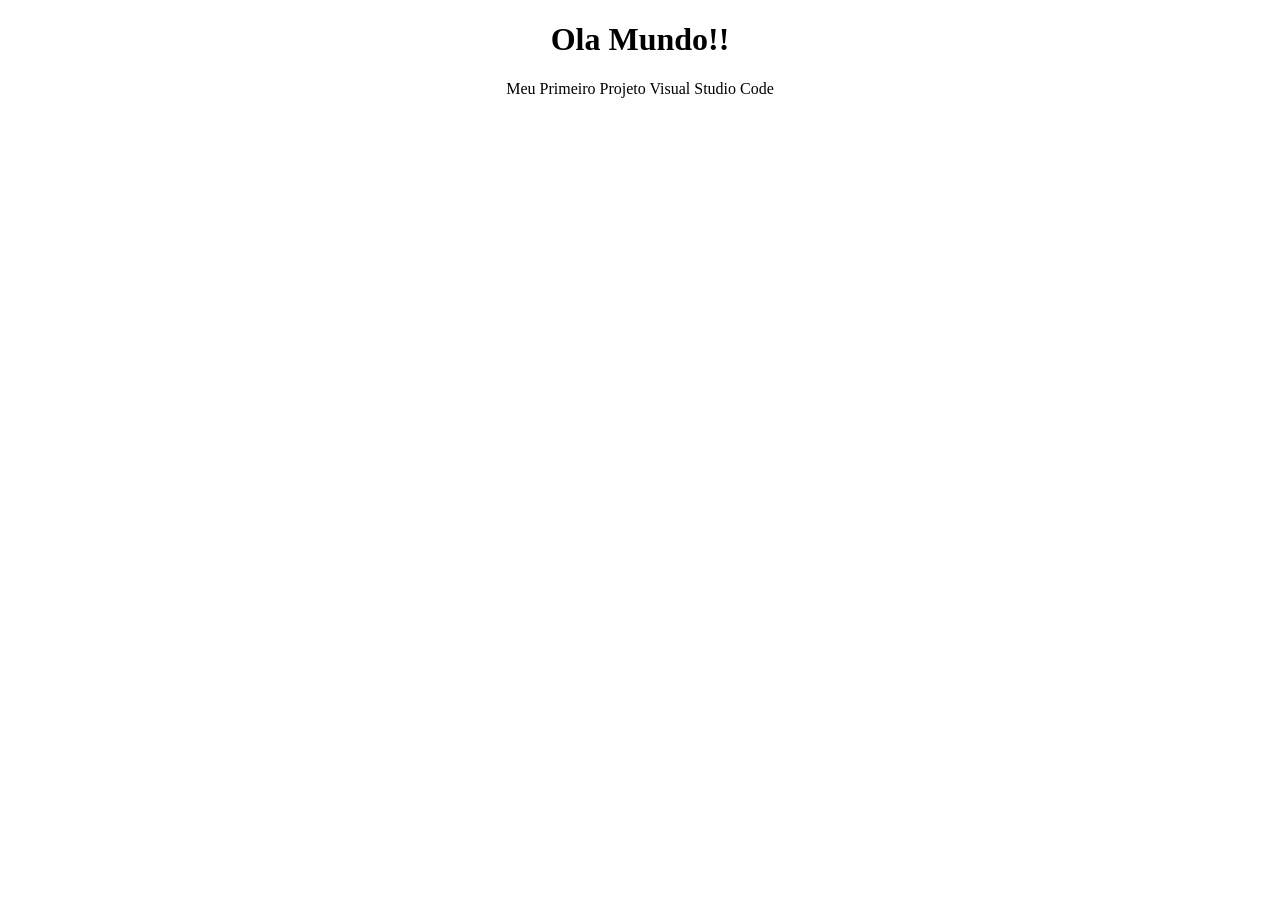
==== index.html @ d94b220b "Index Criado" ====
<!DOCTYPE html>
<html>

<head>
    <meta charset="utf-8" />
    <meta http-equiv="X-UA-Compatible" content="IE=edge">
    <title>Porra</title>
    <meta name="viewport" content="width=device-width, initial-scale=1">
    <link rel="stylesheet" type="text/css" media="screen" href="main.css" />
    <script src="main.js"></script>
</head>

<body>
    <h1>
        <center>Ola Mundo!!</center>
    </h1>
    <p>
        <center>Meu Primeiro Projeto Visual Studio Code</center>
    </p>
</body>

</html>
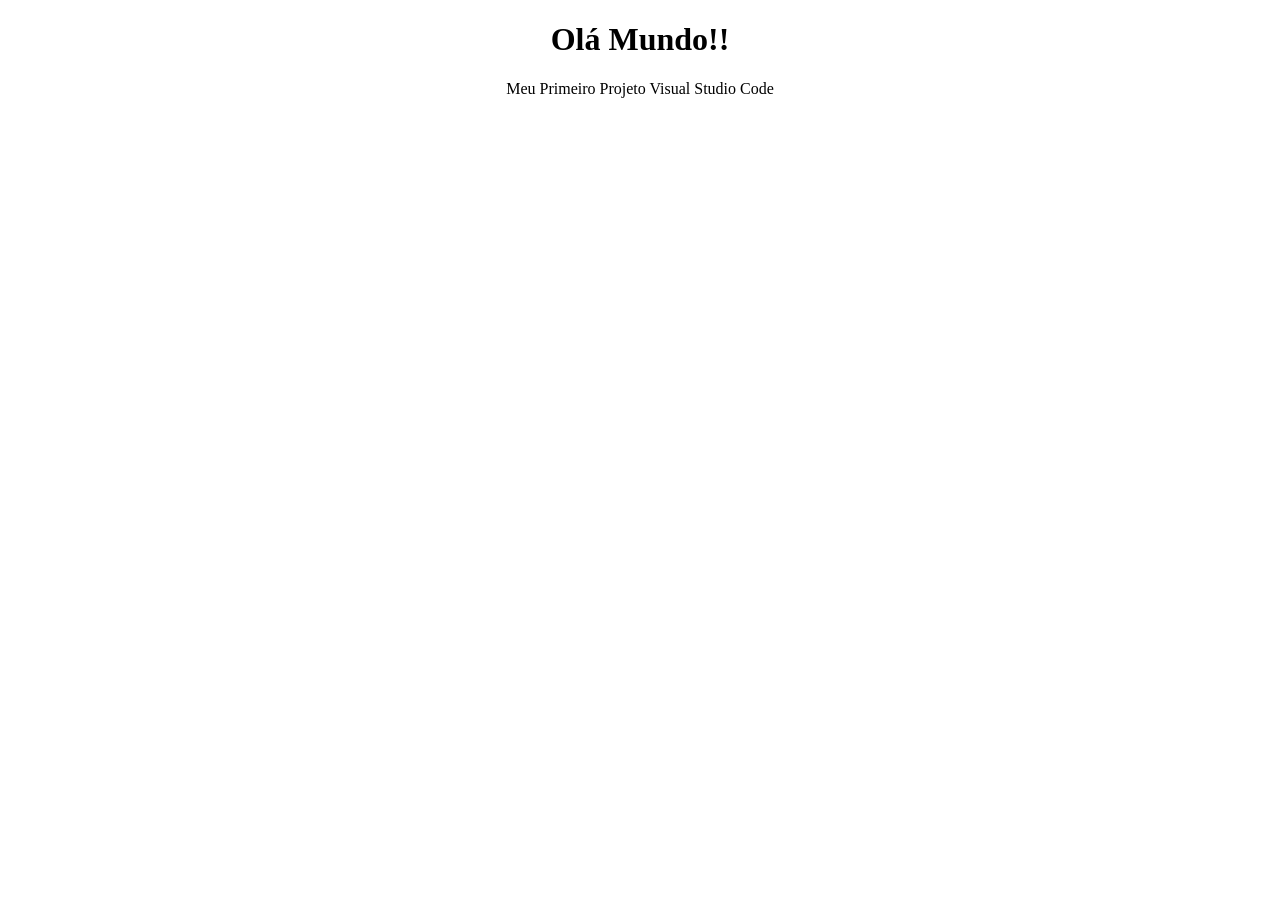
==== commit 0a1c2d19: "Correção de códigos" ====
--- a/index.html
+++ b/index.html
@@ -4,7 +4,7 @@
 <head>
     <meta charset="utf-8" />
     <meta http-equiv="X-UA-Compatible" content="IE=edge">
-    <title>Porra</title>
+    <title>Index</title>
     <meta name="viewport" content="width=device-width, initial-scale=1">
     <link rel="stylesheet" type="text/css" media="screen" href="main.css" />
     <script src="main.js"></script>
@@ -12,7 +12,7 @@
 
 <body>
     <h1>
-        <center>Ola Mundo!!</center>
+        <center>Olá Mundo!!</center>
     </h1>
     <p>
         <center>Meu Primeiro Projeto Visual Studio Code</center>
